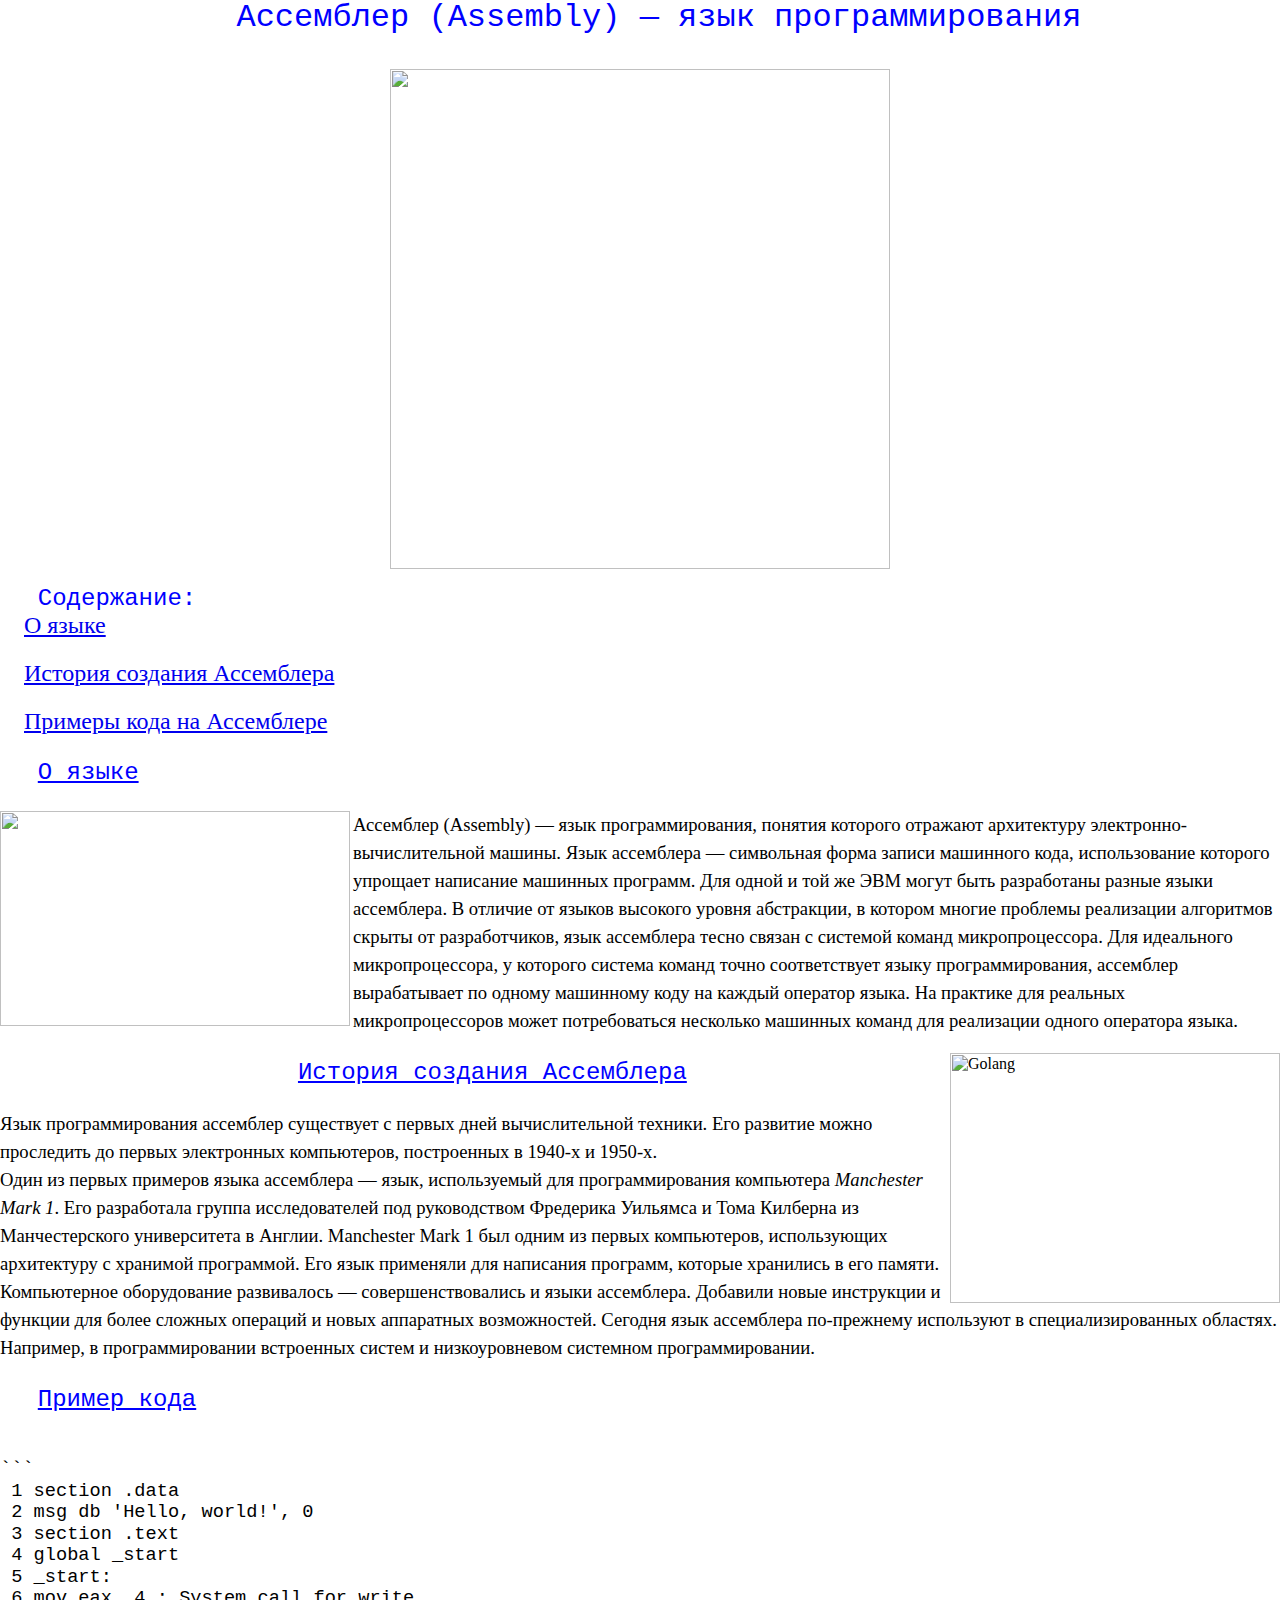
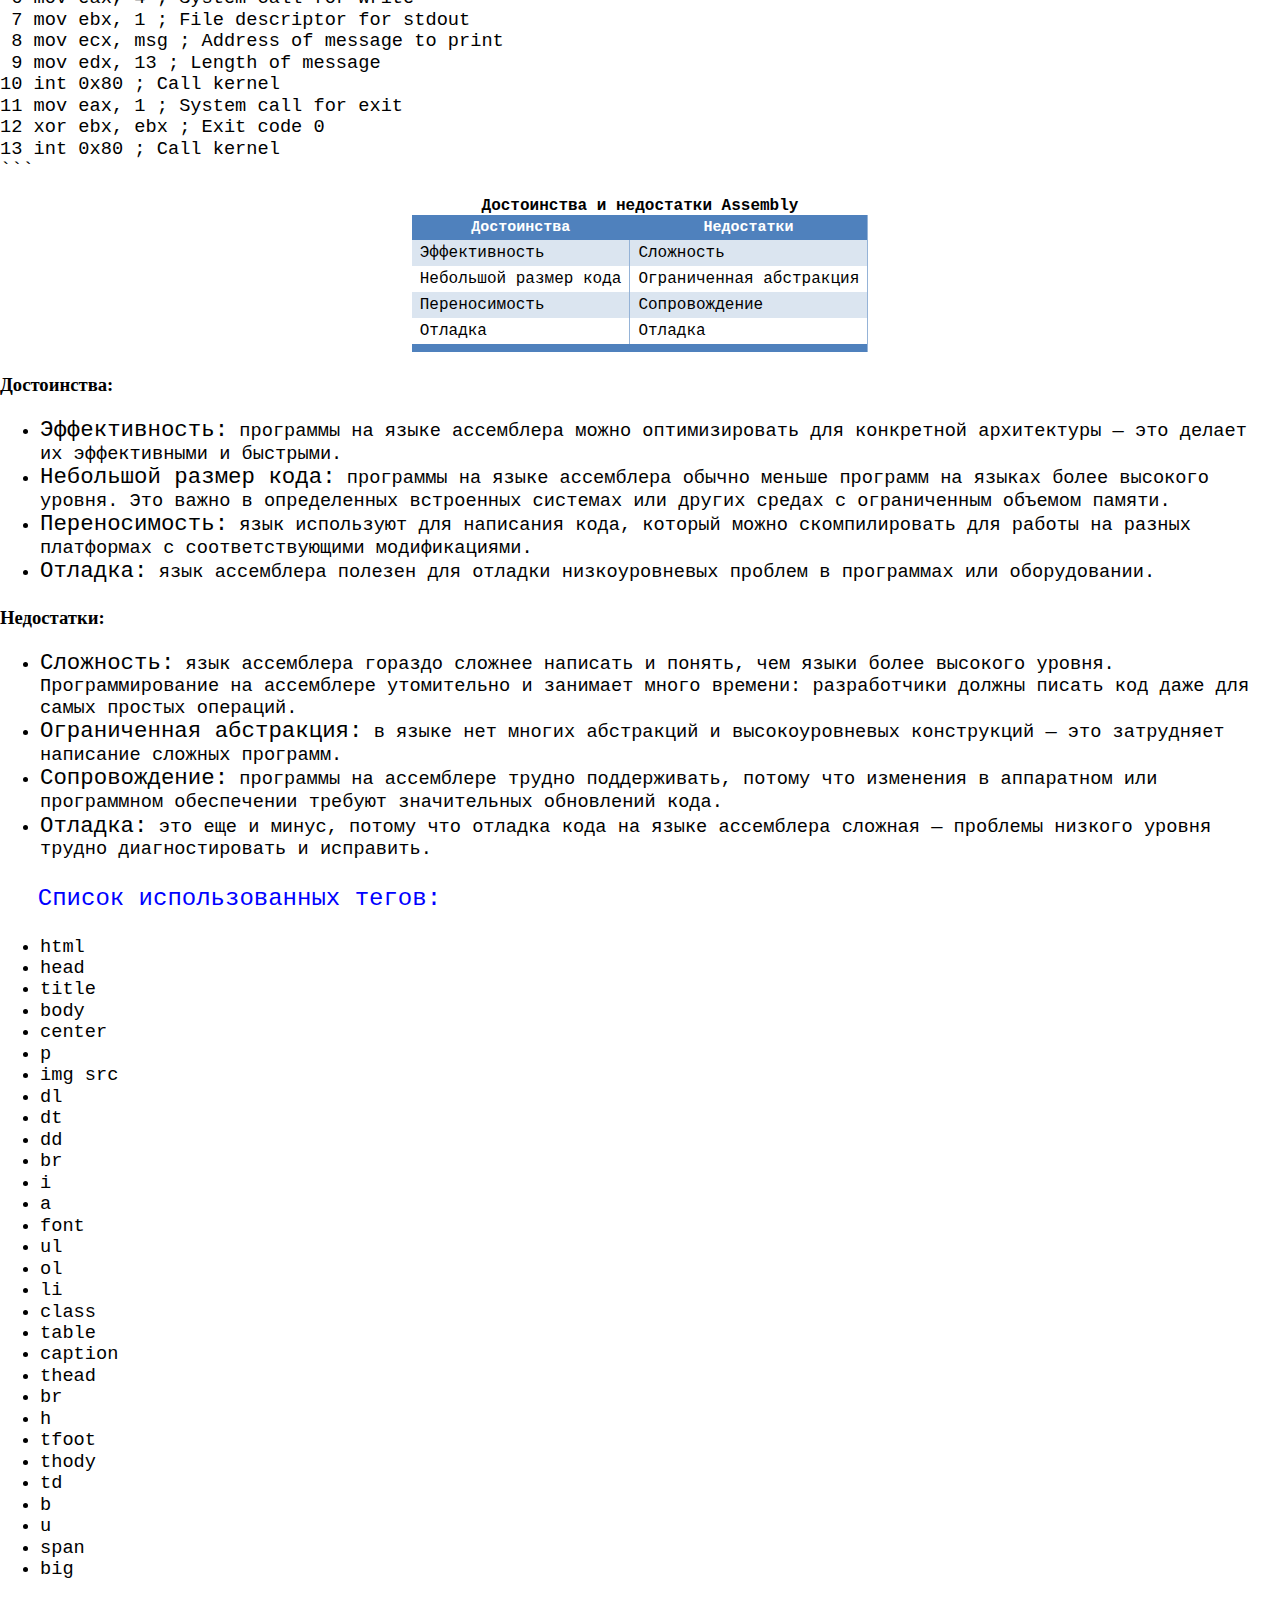
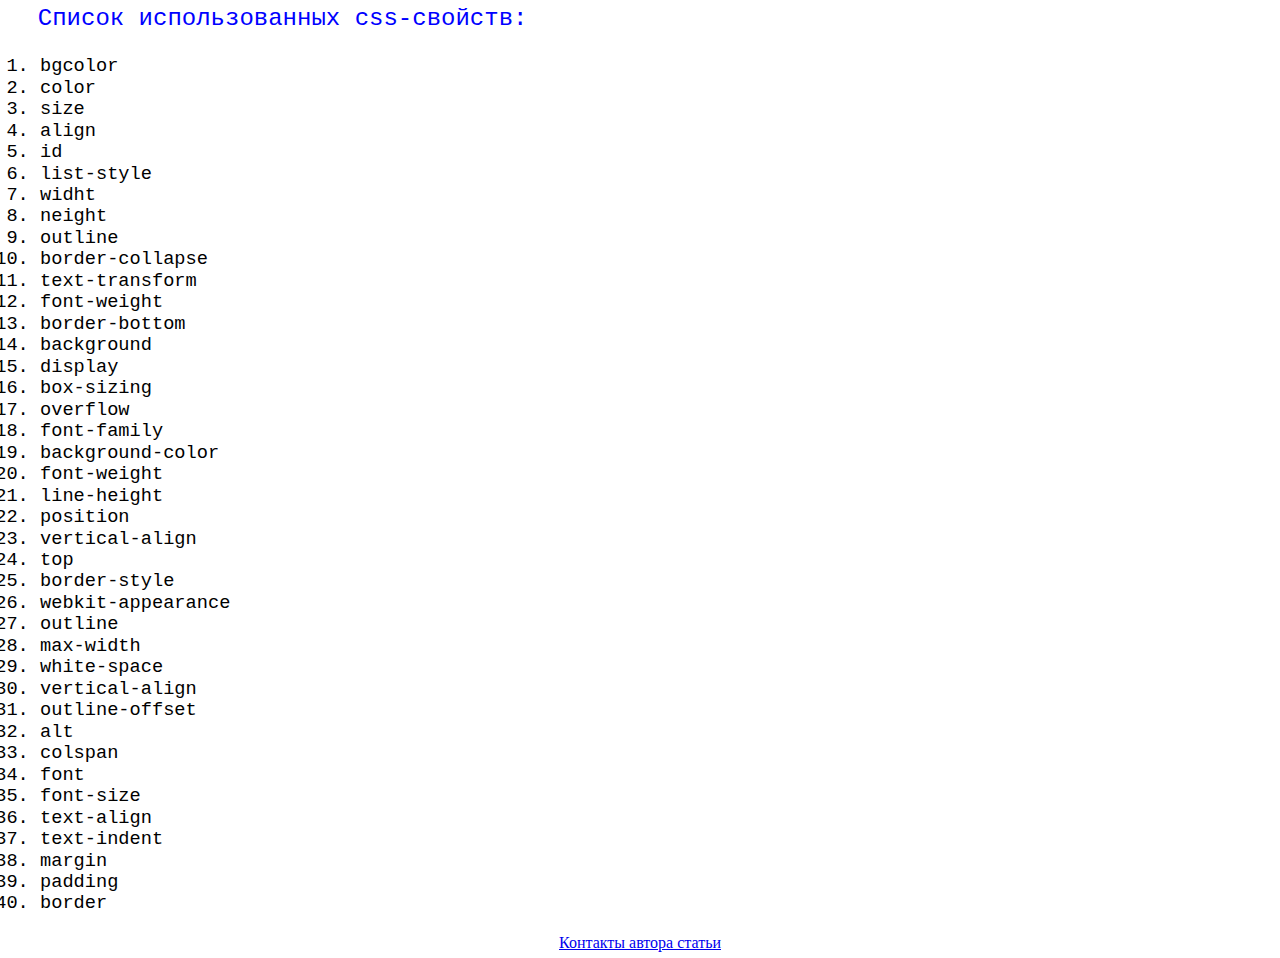
==== 1 лабораторная/1лабораторная.html @ 4f4798bb "Add files via upload" ====
<HTML>
<HEAD> 
<Link rel="stylesheet" href ="css.css" href ="normalize.css">
<Link rel="stylesheet" href ="normalize.css">
<TITLE>Ассемблер (Assembly) — язык программирования</TITLE>
</HEAD>
<body>
<p class="styleonelevel">Ассемблер (Assembly) — язык программирования</p>
<center>
<IMG SRC="https://i.pinimg.com/originals/25/a8/5d/25a85d9e5057430d82273a3c75e73014.png" WIDTH="500" HEIGHT="500">
</center>
<dl class="soder">
<dt class="styletwolevel">Содержание:</dt>
<dd><a href="#1">О языке</a></dd>
<dd><a href="#2">Иcтория создания Ассемблерa</a></dd> 
<dd><a href="#3">Примеры кода на Ассемблере</a></dd>
</dl>

<p class="styletwolevel" <p id= "1"><u>О языке</u></p>
<IMG SRC="https://media.proglib.io/posts/2019/11/11/769693075c3d5d7ef30299c1b221d3ae.png"  ALIGN='left'  WIDTH="350" HEIGHT="215">
<p class="styletrheelevel">Ассемблер (Assembly) — язык программирования, понятия которого отражают архитектуру электронно-вычислительной машины. Язык ассемблера — символьная форма записи машинного кода, использование которого упрощает написание машинных программ. Для одной и той же ЭВМ могут быть разработаны разные языки ассемблера. В отличие от языков высокого уровня абстракции, в котором многие проблемы реализации алгоритмов скрыты от разработчиков, язык ассемблера тесно связан с системой команд микропроцессора. Для идеального микропроцессора, у которого система команд точно соответствует языку программирования, ассемблер вырабатывает по одному машинному коду на каждый оператор языка. На практике для реальных микропроцессоров может потребоваться несколько машинных команд для реализации одного оператора языка.</p>

<IMG SRC="https://upload.wikimedia.org/wikipedia/ru/d/d8/Manchester_Mark2.jpg" align="right"  WIDTH="330" HEIGHT="250" ALT="Golang" >

<p class="styletwolevel" align="center"<p id= "2"><u>Иcтория создания Ассемблерa</u></p>
<p class="styletrheelevel">Язык программирования ассемблер существует с первых дней вычислительной техники. Его развитие можно проследить до первых электронных компьютеров, построенных в 1940-х и 1950-х. <br>
Один из первых примеров языка ассемблера — язык, используемый для программирования компьютера <i>Manchester Mark 1</i>. Его разработала группа исследователей под руководством Фредерика Уильямса и Тома Килберна из Манчестерского университета в Англии. Manchester Mark 1 был одним из первых компьютеров, использующих архитектуру с хранимой программой. Его язык применяли для написания программ, которые хранились в его памяти. <br>
Компьютерное оборудование развивалось — совершенствовались и языки ассемблера. Добавили новые инструкции и функции для более сложных операций и новых аппаратных возможностей. Сегодня язык ассемблера по-прежнему используют в специализированных областях. Например, в программировании встроенных систем и низкоуровневом системном программировании.</p>

<p class="styletwolevel" <p id= "3"><u>Пример кода</u></p>
<pre> <span style="font-size: 14pt">
```
 1 section .data
 2 msg db 'Hello, world!', 0
 3 section .text
 4 global _start
 5 _start:
 6 mov eax, 4 ; System call for write
 7 mov ebx, 1 ; File descriptor for stdout
 8 mov ecx, msg ; Address of message to print
 9 mov edx, 13 ; Length of message
10 int 0x80 ; Call kernel
11 mov eax, 1 ; System call for exit
12 xor ebx, ebx ; Exit code 0
13 int 0x80 ; Call kernel
```</span></pre>

<table class="t1">
  <caption><b>Достоинства и недостатки Assembly</b></caption>
  <thead>
    <tr>
      <th>Достоинства</th>
      <th>Недостатки</th>
    </tr>
  </thead>
  <tfoot>
    <tr>
      <th colspan="4"></th>
    </tr>
  </tfoot>
  <tbody>
    <tr><td>Эффективность</td><td>Сложность</td></tr>
    <tr><td>Небольшой размер кода</td><td>Ограниченная абстракция</td></tr>
    <tr><td>Переносимость</td><td>Сопровождение</td></tr>
    <tr><td>Отладка</td><td>Отладка</td></tr>
  </tbody>
</table>

<p class="styletrheelevel"><b>Достоинства:</b></p>
<ul class="ul1">
  <li><big>Эффективность:</big> программы на языке ассемблера можно оптимизировать для конкретной архитектуры — это делает их эффективными и быстрыми.</li>
  <li><big>Небольшой размер кода:</big> программы на языке ассемблера обычно меньше программ на языках более высокого уровня. Это важно в определенных встроенных системах или других средах с ограниченным объемом памяти.</li>
  <li><big>Переносимость:</big> язык используют для написания кода, который можно скомпилировать для работы на разных платформах с соответствующими модификациями.</li>
  <li><big>Отладка:</big> язык ассемблера полезен для отладки низкоуровневых проблем в программах или оборудовании.</li>
</ul>

<p class="styletrheelevel"><b>Недостатки:</b></p>
<ul class="ul2">
  <li><big>Сложность:</big> язык ассемблера гораздо сложнее написать и понять, чем языки более высокого уровня. Программирование на ассемблере утомительно и занимает много времени: разработчики должны писать код даже для самых простых операций.</li>
  <li><big>Ограниченная абстракция:</big> в языке нет многих абстракций и высокоуровневых конструкций — это затрудняет написание сложных программ.</li>
  <li><big>Сопровождение:</big> программы на ассемблере трудно поддерживать, потому что изменения в аппаратном или программном обеспечении требуют значительных обновлений кода.</li>
  <li><big>Отладка:</big> это еще и минус, потому что отладка кода на языке ассемблера сложная — проблемы низкого уровня трудно диагностировать и исправить.</li>
</ul>

<p class="styletwolevel">Список использованных тегов:</p>
<ul class="ul3">
<li>html</li>
<li>head</li>
<li>title</li>
<li>body</li>
<li>center</li>
<li>p</li>
<li>img src</li>
<li>dl</li>
<li>dt</li>
<li>dd</li>
<li>br</li>
<li>i</li>
<li>a</li>
<li>font</li>
<li>ul</li>
<li>ol</li> 
<li>li</li>
<li>class</li>
<li>table</li>
<li>caption</li>
<li>thead</li>
<li>br</li>
<li>h</li>
<li>tfoot</li>
<li>thody</li>
<li>td</li>
<li>b</li>
<li>u</li>
<li>span</li>
<li>big</li>
</ul>

<p class="styletwolevel">Список использованных css-свойств:</p>
<ol class="ul3">
<li>bgcolor</li>
<li>color</li>
<li>size</li>
<li>align</li>
<li>id</li>
<li>list-style</li>
<li>widht</li>
<li>neight</li>
<li>outline</li>
<li>border-collapse</li>
<li>text-transform</li>
<li>font-weight</li>
<li>border-bottom</li>
<li>background</li>
<li>display</li>
<li>box-sizing</li>
<li>overflow</li>
<li>font-family</li>
<li>background-color</li>
<li>font-weight</li>
<li>line-height</li>
<li>position</li>
<li>vertical-align</li>
<li>top</li>
<li>border-style</li>
<li>webkit-appearance</li>
<li>outline</li>
<li>max-width</li>
<li>white-space</li>
<li>vertical-align</li>
<li>outline-offset</li>
<li>alt</li>
<li>colspan</li>
<li>font</li>
<li>font-size</li>
<li>text-align</li>
<li>text-indent</li>
<li>margin</li>
<li>padding</li>
<li>border</li>
</ol>
</BODY>
</HTML>
<center>
<a href="https://vk.com/valek_ugolek">Контакты автора статьи</a>
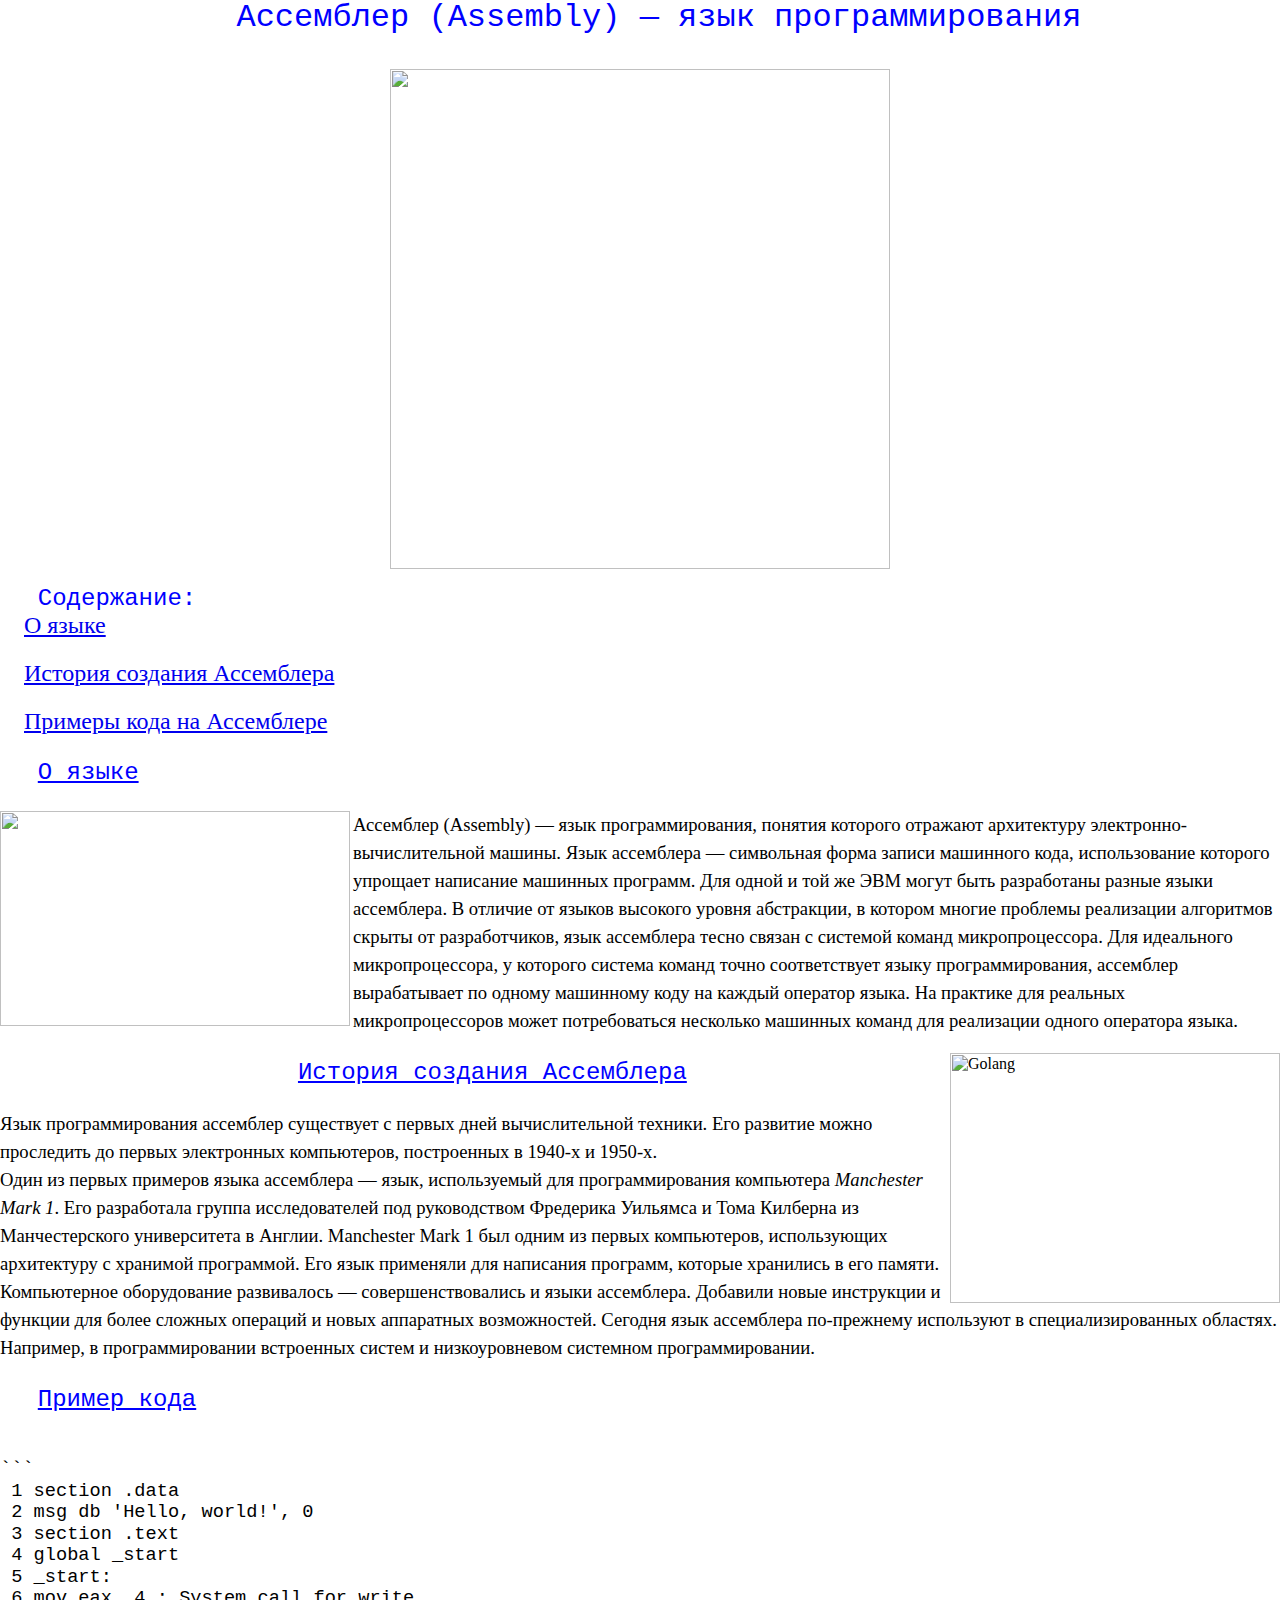
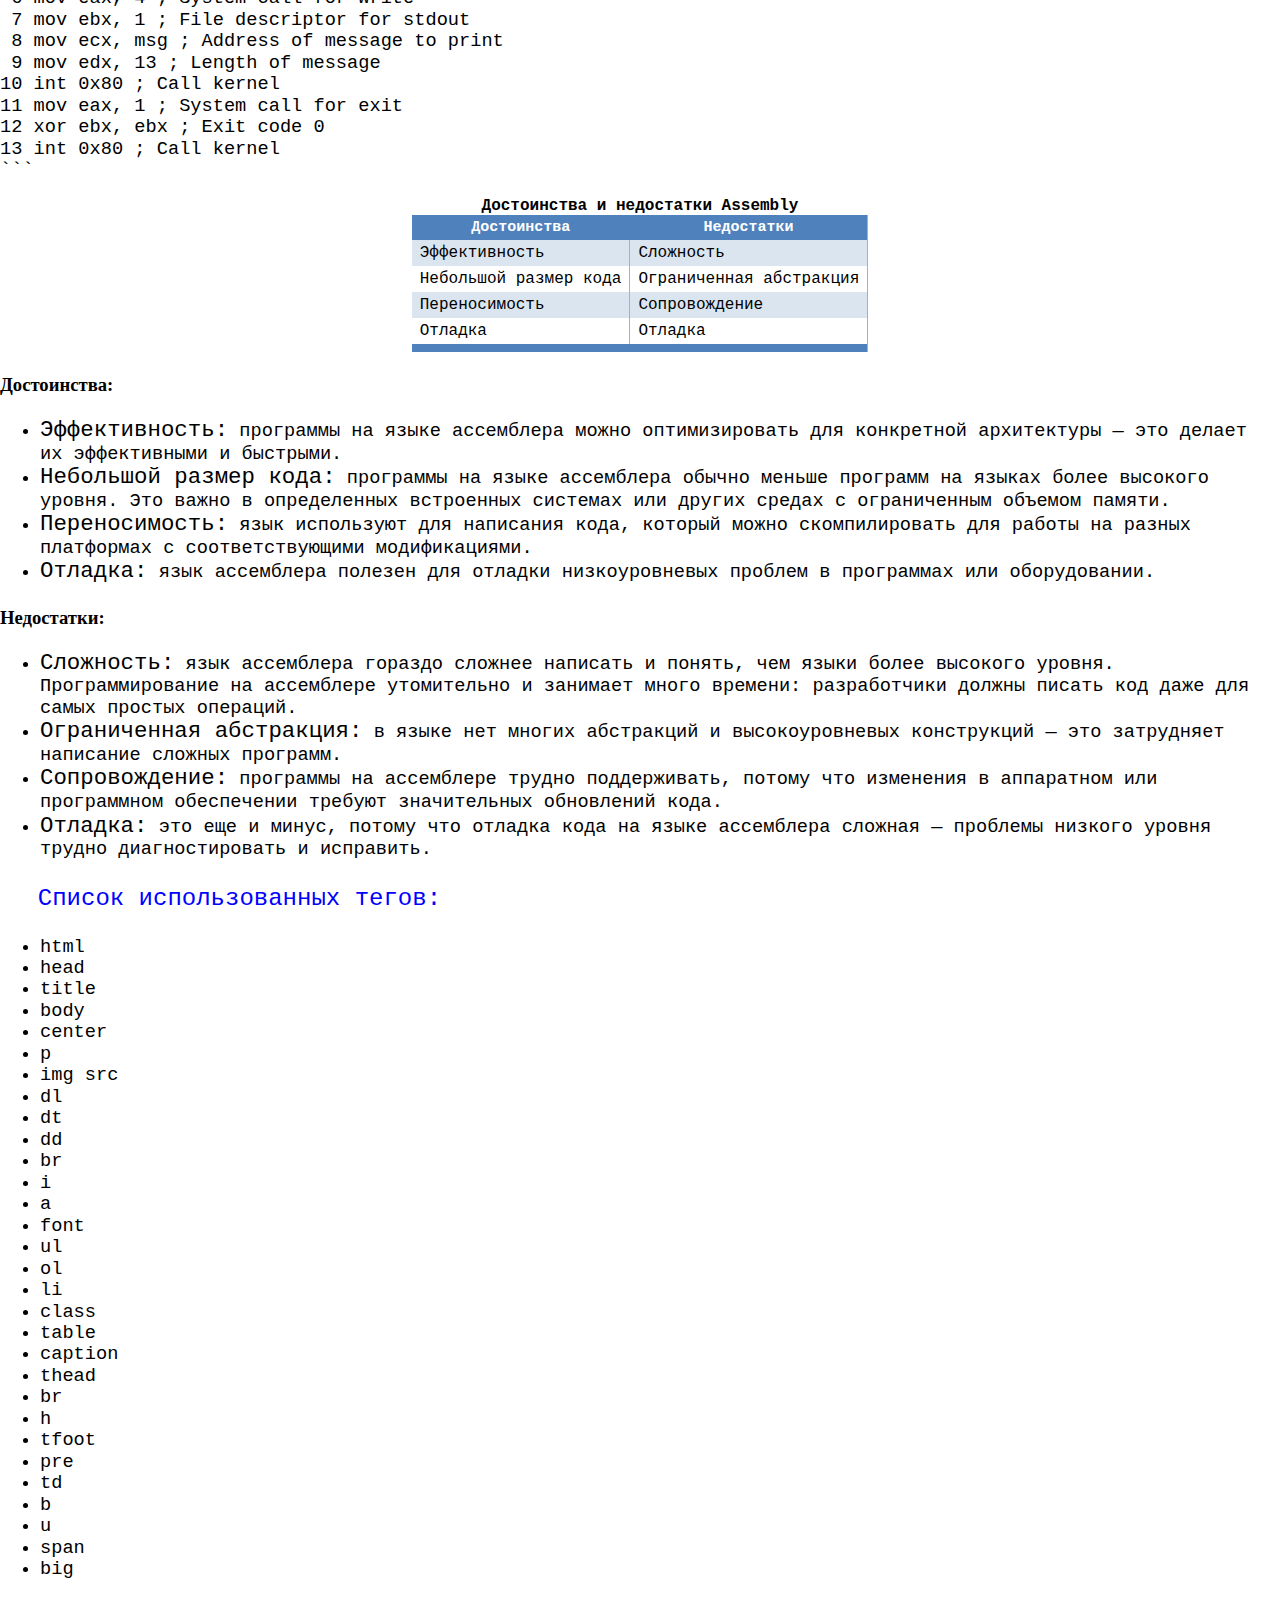
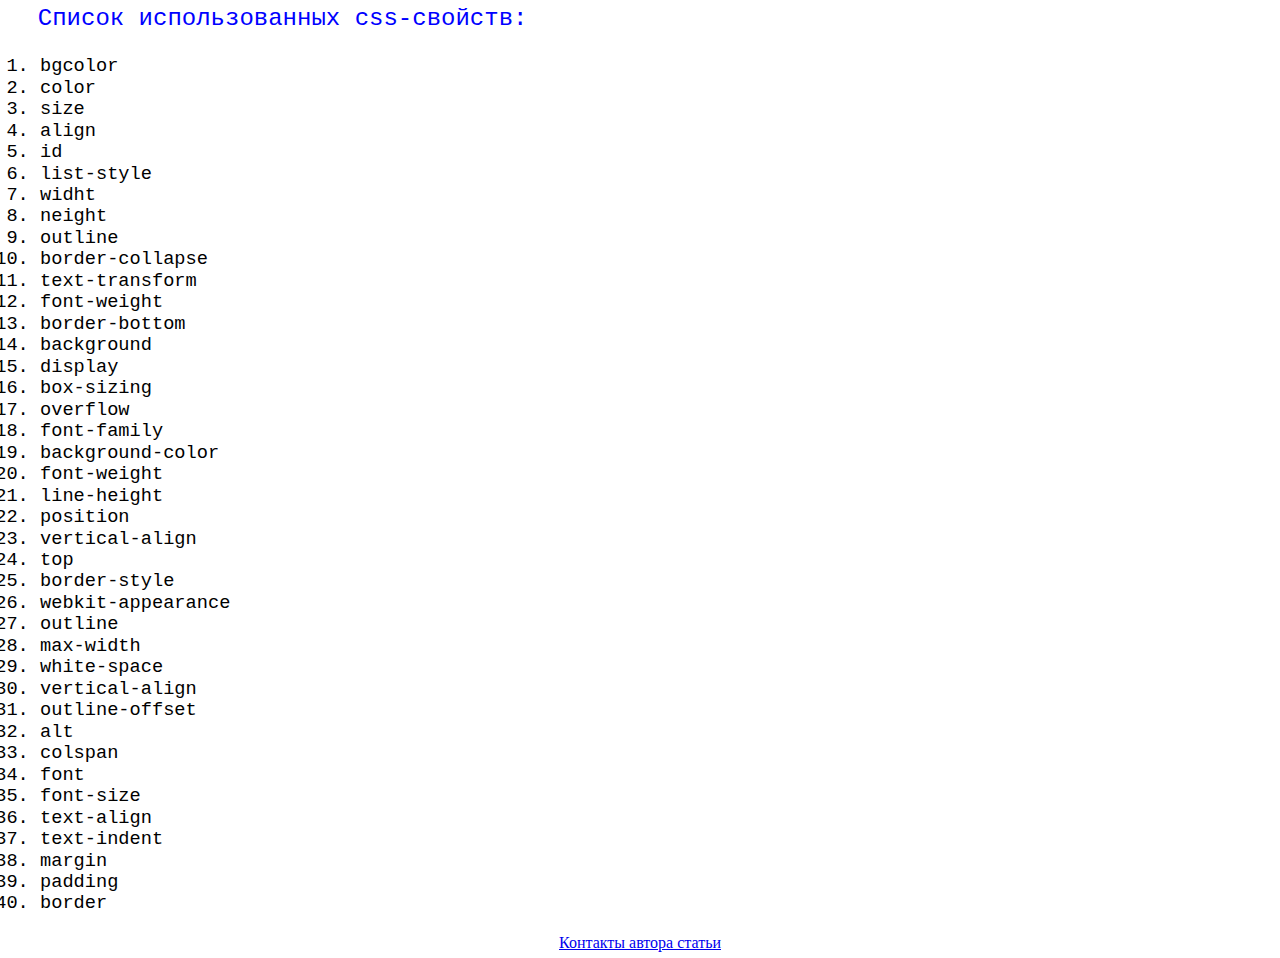
==== commit 48e14167: "Update 1лабораторная.html" ====
--- a/1 лабораторная/1лабораторная.html
+++ b/1 лабораторная/1лабораторная.html
@@ -108,7 +108,7 @@
 <li>br</li>
 <li>h</li>
 <li>tfoot</li>
-<li>thody</li>
+<li>pre</li>
 <li>td</li>
 <li>b</li>
 <li>u</li>
@@ -162,4 +162,4 @@
 </BODY>
 </HTML>
 <center>
-<a href="https://vk.com/valek_ugolek">Контакты автора статьи</a>+<a href="https://vk.com/valek_ugolek">Контакты автора статьи</a>
